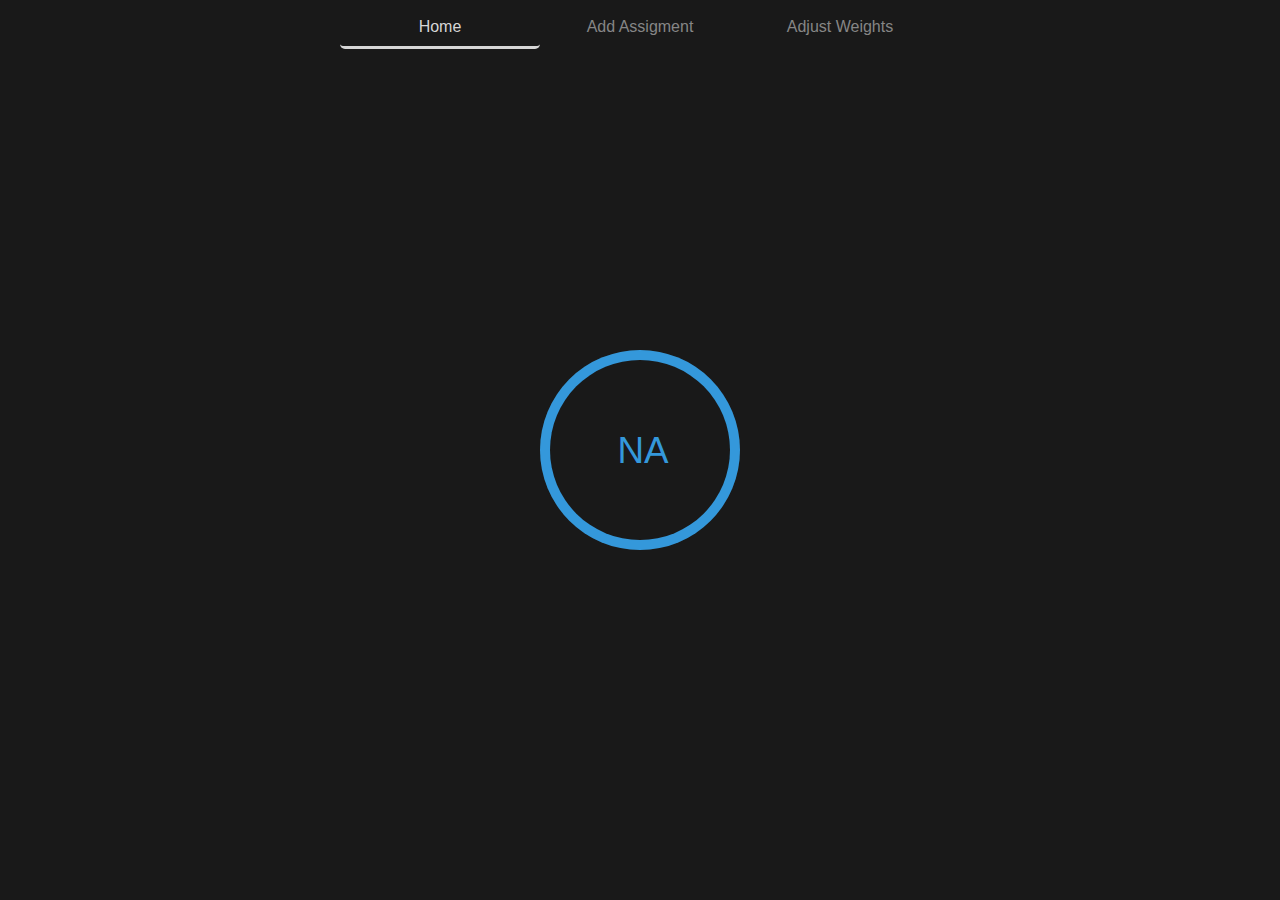
==== index.html @ 4486faed "Rename main html to index.html" ====
<!DOCTYPE html>
<html lang="en">
<head>
    <meta charset="UTF-8">
    <meta name="viewport" content="width=device-width, initial-scale=1.0">
    <link rel="stylesheet" href="widget.css">
    
    <title>Document</title>
</head>
<body class="outside-container" id="widget-container">
    <div class="nav" id="nav-bar">
        <div id="1" class="tab-selector t1" onclick="handleTabChange(this)">Home</div>
        <div id="2" class="tab-selector t2" onclick="handleTabChange(this)">Add Assigment</div>
        <div id="3" class="tab-selector t3" onclick="handleTabChange(this)">Adjust Weights</div>
    </div> 

    <div id="s1" class="s1">
        
        <div id="empty-circle" class="circle absolute-center " style="--color: #252525; --radius: 200px;"></div>
        <div id="filler-circle" class="circle filler absolute-center " style="--color: #3498db; --radius: 200px;"></div>
        <div id="inner-circle" class="circle absolute-center " style="--color: #191919; --radius: 180px;"></div>
        <div id="inner-label"class="center-label" style="--color: #3498db;"> NA </div>
        
        
    </div>

    <div id="s2" class="s2">
        <div id="ass-con" class="assignment-container">
            
            <table class="assignment-table">
                <colgroup>
                    <col style="width: 49%;"/>
                    <col style="width: 13%;"/>
                    <col style="width: 13%;"/>
                    <col style="width: 25%;"/>
                </colgroup>
                <thead>
                    <tr>
                        <th>Name</th>
                        <th>Score</th>
                        <th>Total</th>
                        <th>Category </th>
                    </tr>
                </thead>
                <tbody>
                </tbody>
            </table>
            <div class="centered-flex">
                <div id="add-assignment" class="edit-button" onclick='addAssignmentRow({}, getNextUniqueAssId())'>+ New</div> 
                <div id="del-assignment" class="edit-button" onclick='toggleDeleteButtons()'>- Delete</div>
            </div>
        </div>
        
    </div>

    <div id="s3" class="s3">
        <div id="weigh-con" class="weight-container">
            <table class="category-table">
                <colgroup>
                    <col style="width: 70%;"/>
                    <col style="width: 30%;"/>
                </colgroup>
                <thead>
                    <tr>
                        <th>Name</th>
                        <th>Weight (%)</th>
                    </tr>
                </thead>
                <tbody>
                </tbody>
            </table>
            <div class="centered-flex">
                <div id="add-category" class="edit-button" onclick='addCategoryRow({}, getNextUniqueCatId())'>+ New</div>
                <div id="del-category" class="edit-button" onclick='toggleDeleteButtons()'>- Delete</div>
            </div>
        </div>
    </div>
    
    <script src="widget.js"></script>
</body>
</html>
---- widget.css ----
.circle {
    background-color: var(--color);
    width: var(--radius);
    height: var(--radius);
    border-radius: 50%;

    position: absolute;
    left: calc(50% - 0.5 * var(--radius));
    top: calc(50% - 0.5 * var(--radius));
}

.center-label {
    width: 120px;
    height: 75px;

    position: absolute;
    left: calc(50% - 57px);
    top: calc(50% - 37.5px);

    color: var(--color);
    font-size: 2.3rem;
    text-align: center;
    vertical-align: middle;
    line-height: 75px;
}

.outside-container {
    background-color: #191919;
    font-family: sans-serif, Arial, Helvetica;
}

.t1 {
    color: #D6D6D6;
    border-bottom: solid #D6D6D6;
}

.t2, .t3 {
    color: #868686;
}

.s2, .s3 {
    display: none;
}

.centered-flex {
    display: flex;
    justify-content: center;
    
}

.nav {
    margin: 0 auto;
    width: 100%;
    text-align: center;
    
    display: flex;
    justify-content: center;
}


.tab-selector {
    width: 200px;
    cursor: pointer;
    padding: 10px 0px;
    border-radius: 5px;
}

.tab-selector:hover {
    background-color: #3F4448;
}

.assignment-container, .weight-container {
    display: flex;
    flex-direction: column;
    align-items: center;
    margin-top: 25px;
}
.edit-button {
    color: #868686;
    cursor: pointer;
    padding: 5px 45px;
    border: solid #868686 1px;
    border-radius: 5px;
    width: fit-content;
    margin: 5px 10px;
}

.edit-button:hover {
    background-color: #3F4448;
}


.assignment-table, .category-table {
    border-collapse: collapse;
    margin: 25px 0;
    font-size: 0.9em;
    border: solid #2F2F2F 3px;

    table-layout: fixed;
    width: 80%;
}

thead tr{ 
    color:#fff;
    text-align: left;
    font-weight: bold;
    border-bottom: solid #2F2F2F 1px;
    
}

th, td {
    border-right: solid #2F2F2F 1px;
    background-color: #252525;
    padding: 10px 10px;   
    overflow: hidden;
}

.table-input {
    background-color: #252525;
    border: none;
    border-bottom: solid transparent 2px;
    color:#D6D6D6;
    outline: none;
    border-bottom: solid #2F2F2F 2px;
    width: 90%;
}

.delete-button {
    background-color: transparent;
    border: solid transparent 0px;
    border-radius: 5px;
    color: #fff;
    font-weight: bolder;
    padding: none;

    width: 20px;
}

.delete-button:hover {
    background-color: #3F4448;
    cursor: pointer;   
}


.mini-input {
    width: 87%;
}
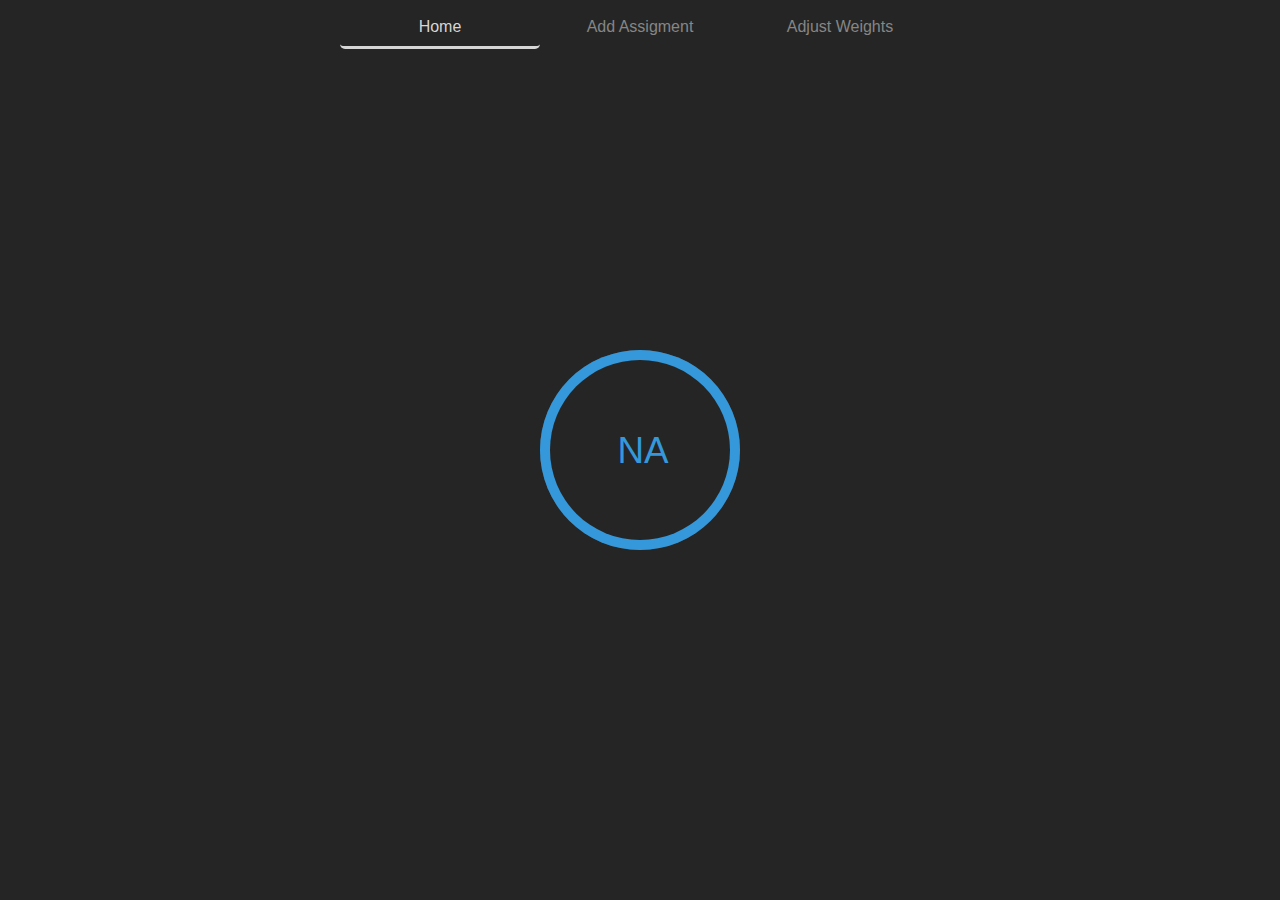
==== commit 0858760b: "update colors to match notion color scheme" ====
--- a/index.html
+++ b/index.html
@@ -16,9 +16,9 @@
 
     <div id="s1" class="s1">
         
-        <div id="empty-circle" class="circle absolute-center " style="--color: #252525; --radius: 200px;"></div>
+        <div id="empty-circle" class="circle absolute-center " style="--color: #474C50; --radius: 200px;"></div>
         <div id="filler-circle" class="circle filler absolute-center " style="--color: #3498db; --radius: 200px;"></div>
-        <div id="inner-circle" class="circle absolute-center " style="--color: #191919; --radius: 180px;"></div>
+        <div id="inner-circle" class="circle absolute-center " style="--color: #252525; --radius: 180px;"></div>
         <div id="inner-label"class="center-label" style="--color: #3498db;"> NA </div>
         
         
--- a/widget.css
+++ b/widget.css
@@ -25,7 +25,7 @@
 }
 
 .outside-container {
-    background-color: #191919;
+    background-color: #252525;
     font-family: sans-serif, Arial, Helvetica;
 }
 
@@ -94,7 +94,7 @@
     border-collapse: collapse;
     margin: 25px 0;
     font-size: 0.9em;
-    border: solid #2F2F2F 3px;
+    border: solid #3f3f3f 1px;
 
     table-layout: fixed;
     width: 80%;
@@ -104,24 +104,24 @@
     color:#fff;
     text-align: left;
     font-weight: bold;
-    border-bottom: solid #2F2F2F 1px;
+    border-bottom: solid #3f3f3f 1px;
     
 }
 
 th, td {
-    border-right: solid #2F2F2F 1px;
-    background-color: #252525;
+    border-right: solid #3f3f3f 1px;
+    border-bottom: solid #3f3f3f 1px;
+    background-color: #313131;
     padding: 10px 10px;   
     overflow: hidden;
 }
 
 .table-input {
-    background-color: #252525;
+    background-color: #313131;
     border: none;
     border-bottom: solid transparent 2px;
     color:#D6D6D6;
     outline: none;
-    border-bottom: solid #2F2F2F 2px;
     width: 90%;
 }
 
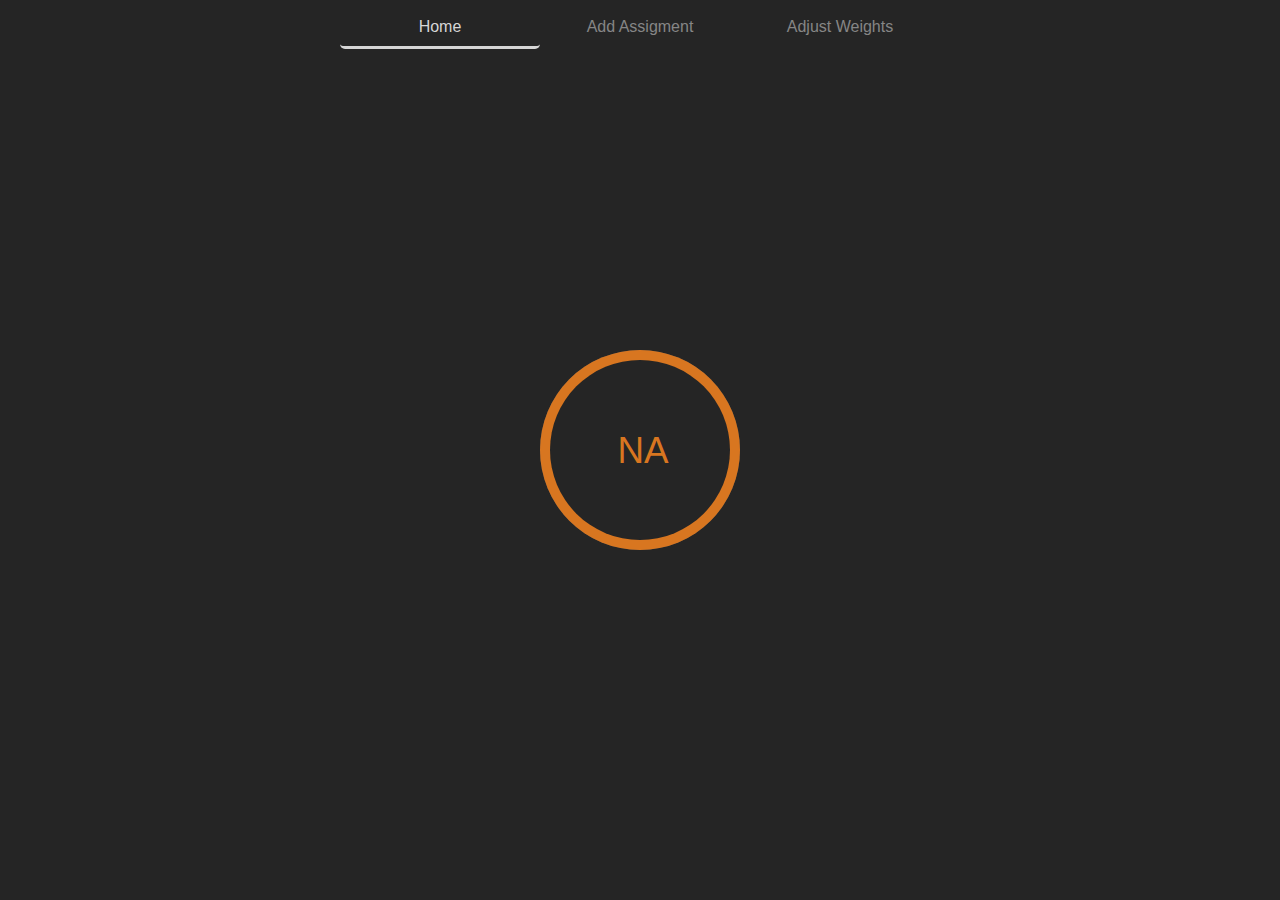
==== commit 0184b832: "update scroll wheel color" ====
--- a/index.html
+++ b/index.html
@@ -17,9 +17,9 @@
     <div id="s1" class="s1">
         
         <div id="empty-circle" class="circle absolute-center " style="--color: #474C50; --radius: 200px;"></div>
-        <div id="filler-circle" class="circle filler absolute-center " style="--color: #3498db; --radius: 200px;"></div>
+        <div id="filler-circle" class="circle filler absolute-center " style="--color: #D87620; --radius: 200px;"></div>
         <div id="inner-circle" class="circle absolute-center " style="--color: #252525; --radius: 180px;"></div>
-        <div id="inner-label"class="center-label" style="--color: #3498db;"> NA </div>
+        <div id="inner-label"class="center-label" style="--color: #D87620;"> NA </div>
         
         
     </div>
